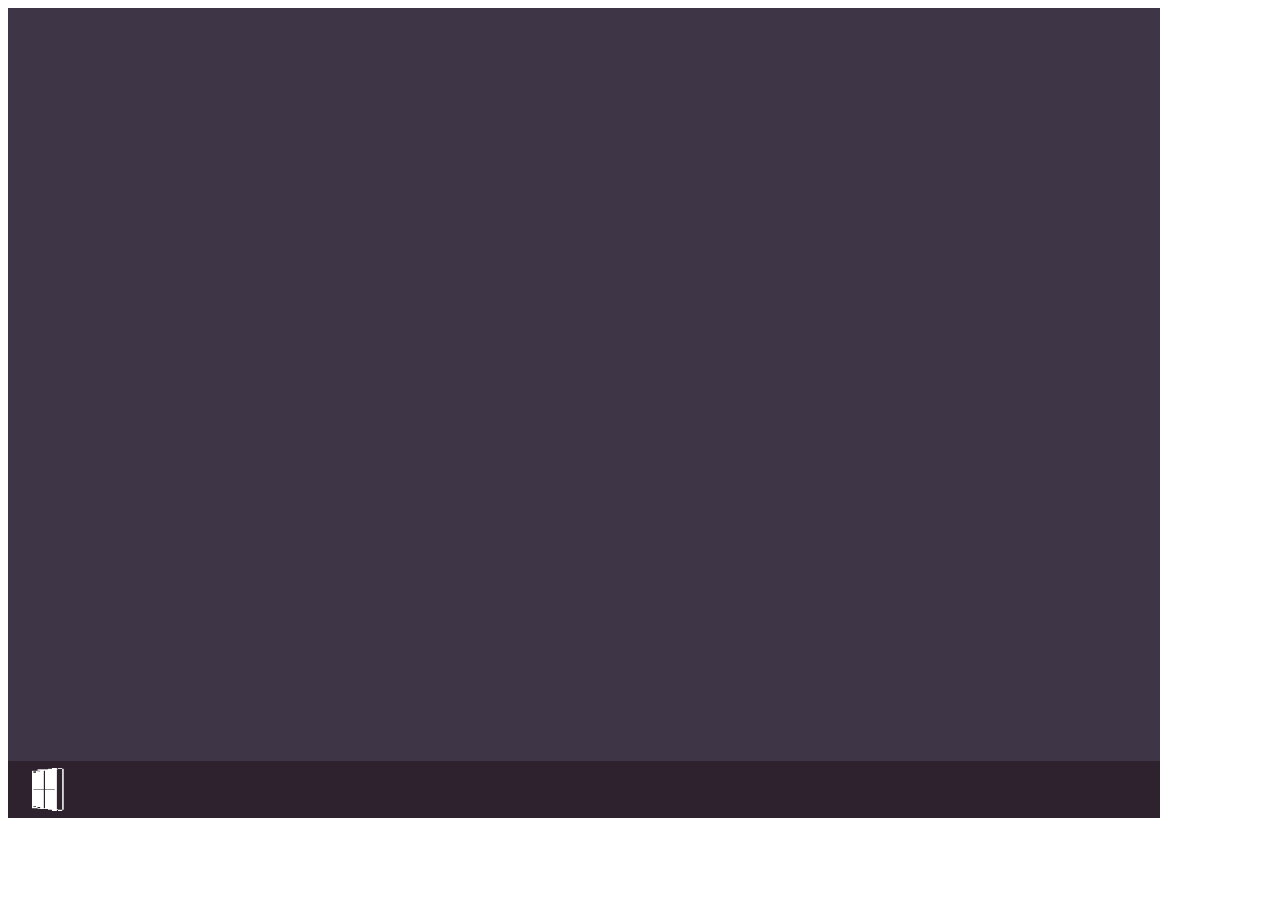
==== static/index2.html @ 2061d6a1 "1" ====
<!DOCTYPE html>
<html>
<head>
    <link rel="stylesheet" href="styles.css">

</head>
<body>
    <div id="screen">
        <div id="panel">
        <button id="door">
            <img src="assets/door.png" alt="door" style="position: relative; height: 100%;">
        </button>
    </div>

    </div>
    </body>
---- static/styles.css ----
html{
    width: 100%;
    height: 100%;
}
body{
    width: 100%;
    height: 100%;
}
#screen{
    background-image: url("assets/bg.png");
    width: 90%;
    height: 90%;
    background-repeat: repeat;
}
#panel{
    background-image: url("assets/panel.png");
    width: 100%;
    height: 7%;
    background-repeat: repeat;
    position: relative;
    top: 93%;
  
   
}
#door{
   background: transparent;
    border: none;
    position: relative;
    top: 10%;
    left: 1%;
    height: 80%;
    width: 6%;
}
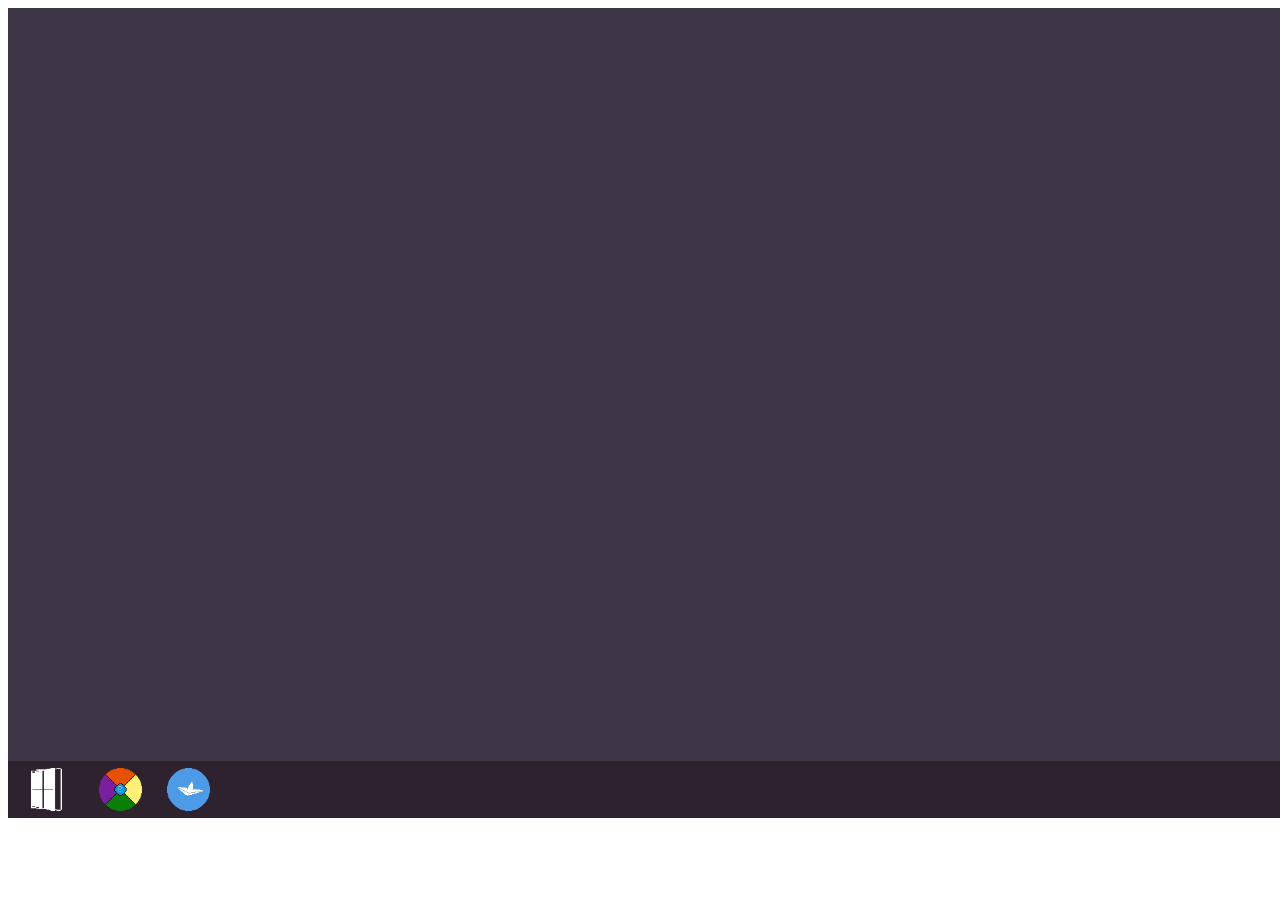
==== commit 737126b5: "qwe" ====
--- a/static/index2.html
+++ b/static/index2.html
@@ -10,6 +10,14 @@
         <button id="door">
             <img src="assets/door.png" alt="door" style="position: relative; height: 100%;">
         </button>
+
+        <button class="button">
+            <img src="assets/chrome-explorer.png" alt="door" style="position: relative; height: 100%;">
+        </button>
+
+        <button class="button">
+            <img src="assets/pager.png" alt="door" style="position: relative; height: 100%;">
+        </button>
     </div>
 
     </div>
--- a/static/styles.css
+++ b/static/styles.css
@@ -7,6 +7,7 @@
     height: 100%;
 }
 #screen{
+    min-width: 1280px;
     background-image: url("assets/bg.png");
     width: 90%;
     height: 90%;
@@ -29,5 +30,16 @@
     top: 10%;
     left: 1%;
     height: 80%;
-    width: 6%;
+    width: 5%;
+}
+
+.button{
+    min-width: none;
+    background: transparent;
+    border: none;
+    position: relative;
+    top: 10%;
+    left: 1%;
+    height: 80%;
+    width: 5%;
 }